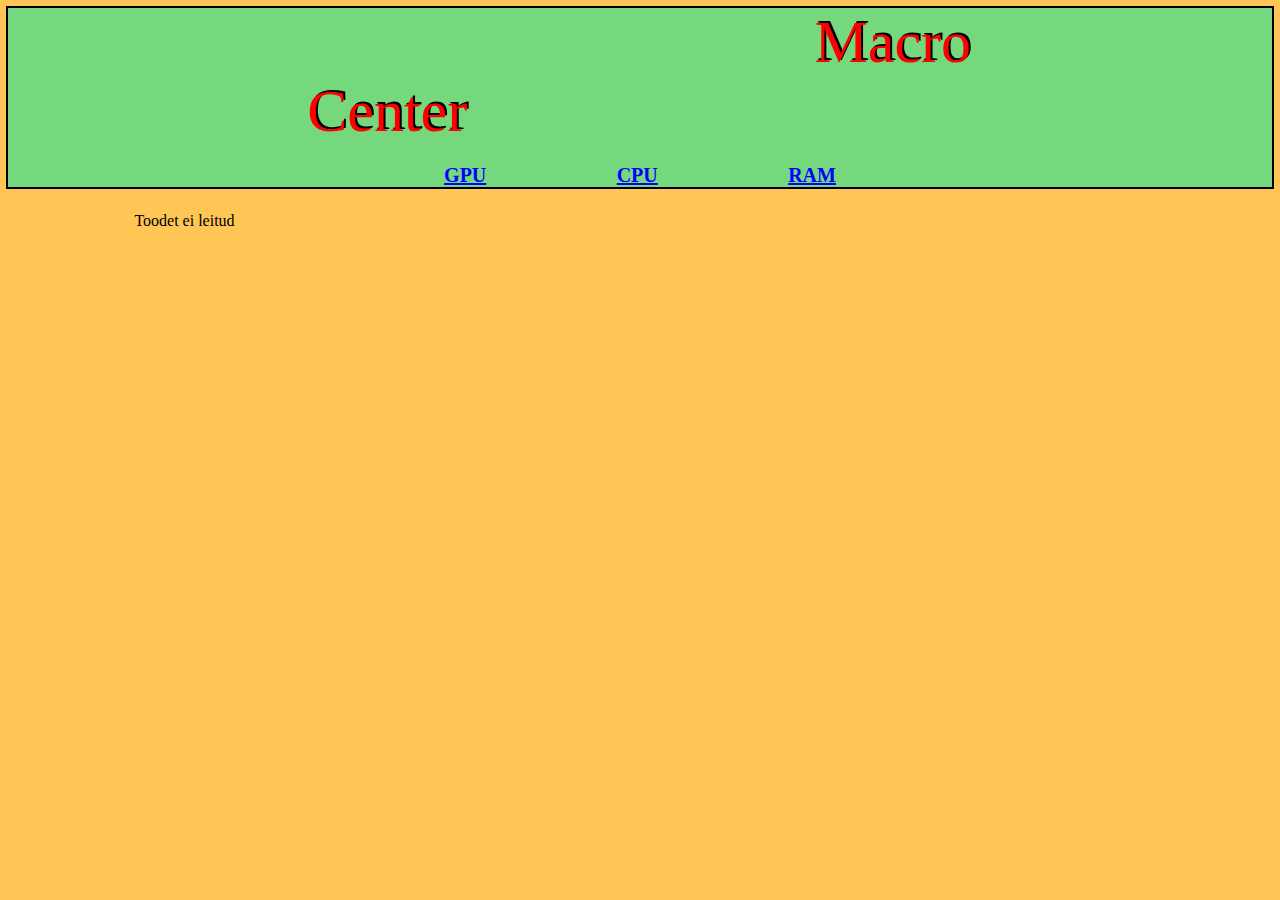
==== toode.html @ d52db439 "Reformatted files" ====
<!DOCTYPE html>
<html lang="en">
<head>
    <meta charset="UTF-8">
    <title>Title</title>

    <link rel="stylesheet" href="index.css">

    <script src="tooted.js"></script>
    <script src="jagatud.js"></script>
</head>
<body>
<div class="navbar">
    <a class="poenimi" href="index.html">Macro Center</a>
    <br>
    <br>
    <a class="link" href="?type=gpu">GPU</a>
    <a class="link" href="?type=cpu">CPU</a>
    <a class="link" href="?type=ram">RAM</a>
</div>

<div class="sisu">
    <div class="error" id="error">Toodet ei leitud</div>
    <div class="toode" id="toode">
        <div class="vasak">
            <p class="nimi" id="nimi"></p>
            <p class="kirjeldus" id="kirjeldus"></p>
        </div>
        <div class="parem">
            <img class="pilt" id="pilt">
            <p class="hind" id="hind"></p>
        </div>


    </div>
</div>


<script src="toode.js"></script>
</body>
</html>
---- index.css ----
/* Jagatud */
body {
    background-color: #ffc656;
}

.navbar {

    background-color: #75D87C;
    text-align: center;
    outline: 2px solid black;
}

.link {
    font-style: normal;
    font-size: 20px;
    font-weight: bold;
    color: blue;
    margin: 5%;
    display: inline;
}

.poenimi {
    font-family: "Impact";
    margin: 40%;
    text-decoration: none;
    color: red;
    font-size: 45pt;
    text-shadow: 2px -2px black;
}

.sisu {
    margin-left: 10%;
    margin-right: 10%;
    margin-top: 2%;
}

/* index.html */

.filtrid {

}

.tooted {

}

/* toode.html */

.error {

}

.toode .nimi {
    font-size: 24px;
    font-weight: bold;
}

.toode .kirjeldus {
    font-size: 16px;
}

.toode .vasak {
    width: 50%;
    float: left;
    overflow: auto;
}

.toode .parem {
    width: 30%;
    margin-left: 70%;
}

.toode .pilt {
    width: 100%;
}

.toode .hind {
    text-align: center;
    color: red;
    font-weight: bolder;
    font-size: 24px;
}

.tabel {
    width: 100%;
    border: 1px solid;
}

.tabel_veerg {
    width: 100%;
}

.tabel_pealkiri {
    font-weight: bold;
    font-size: 18px;
    margin-top: 10px;
    margin-bottom: 10px;
}

.tabel_vasak {
    font-weight: bold;
    width: 50%;
}

.tabel_parem {
    width: 50%;
}
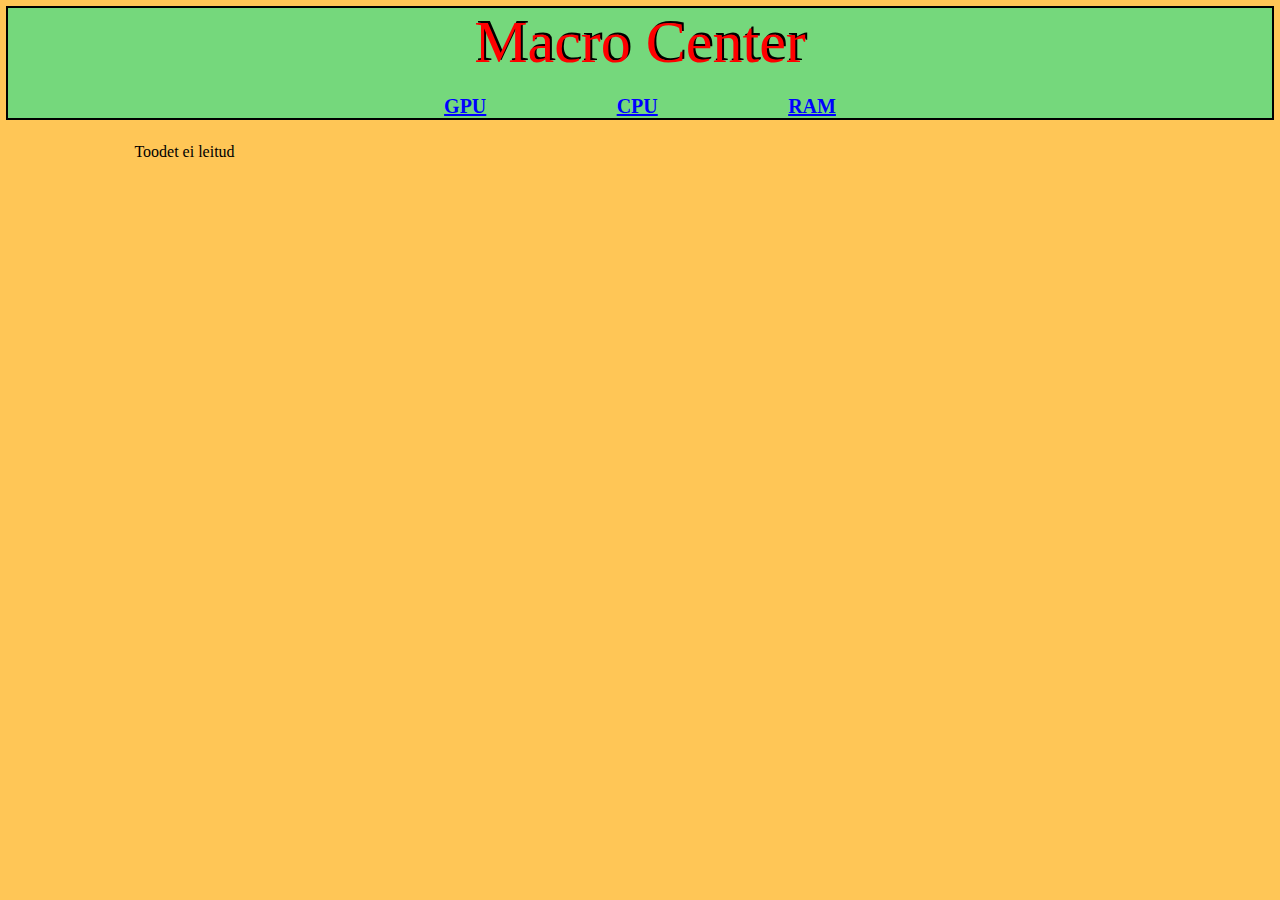
==== commit 70b9e621: "Fix: toode.html lehel viitab navbar nüüd õigele lehele" ====
--- a/toode.html
+++ b/toode.html
@@ -14,9 +14,9 @@
     <a class="poenimi" href="index.html">Macro Center</a>
     <br>
     <br>
-    <a class="link" href="?type=gpu">GPU</a>
-    <a class="link" href="?type=cpu">CPU</a>
-    <a class="link" href="?type=ram">RAM</a>
+    <a class="link" href="index.html?type=gpu">GPU</a>
+    <a class="link" href="index.html?type=cpu">CPU</a>
+    <a class="link" href="index.html?type=ram">RAM</a>
 </div>
 
 <div class="sisu">
@@ -27,7 +27,7 @@
             <p class="kirjeldus" id="kirjeldus"></p>
         </div>
         <div class="parem">
-            <img class="pilt" id="pilt">
+            <img class="pilt" id="pilt" src="">
             <p class="hind" id="hind"></p>
         </div>
 
--- a/index.css
+++ b/index.css
@@ -20,8 +20,7 @@
 }
 
 .poenimi {
-    font-family: "Impact";
-    margin: 40%;
+    font-family: "Impact", serif;
     text-decoration: none;
     color: red;
     font-size: 45pt;
@@ -37,11 +36,32 @@
 /* index.html */
 
 .filtrid {
-
+    margin-bottom: 3%;
 }
 
 .tooted {
+    display: flex;
+    flex-wrap: wrap;
+    flex-grow: 0;
+    justify-content: space-evenly;
+    align-content: flex-start;
+}
 
+.asi {
+    text-align: center;
+    width: 30%;
+    height: auto;
+    border: 1px solid;
+    margin-bottom: 2%;
+}
+
+.asi .pilt {
+    width: 70%
+}
+
+.asi .hind {
+    color: red;
+    font-size: 24px;
 }
 
 /* toode.html */
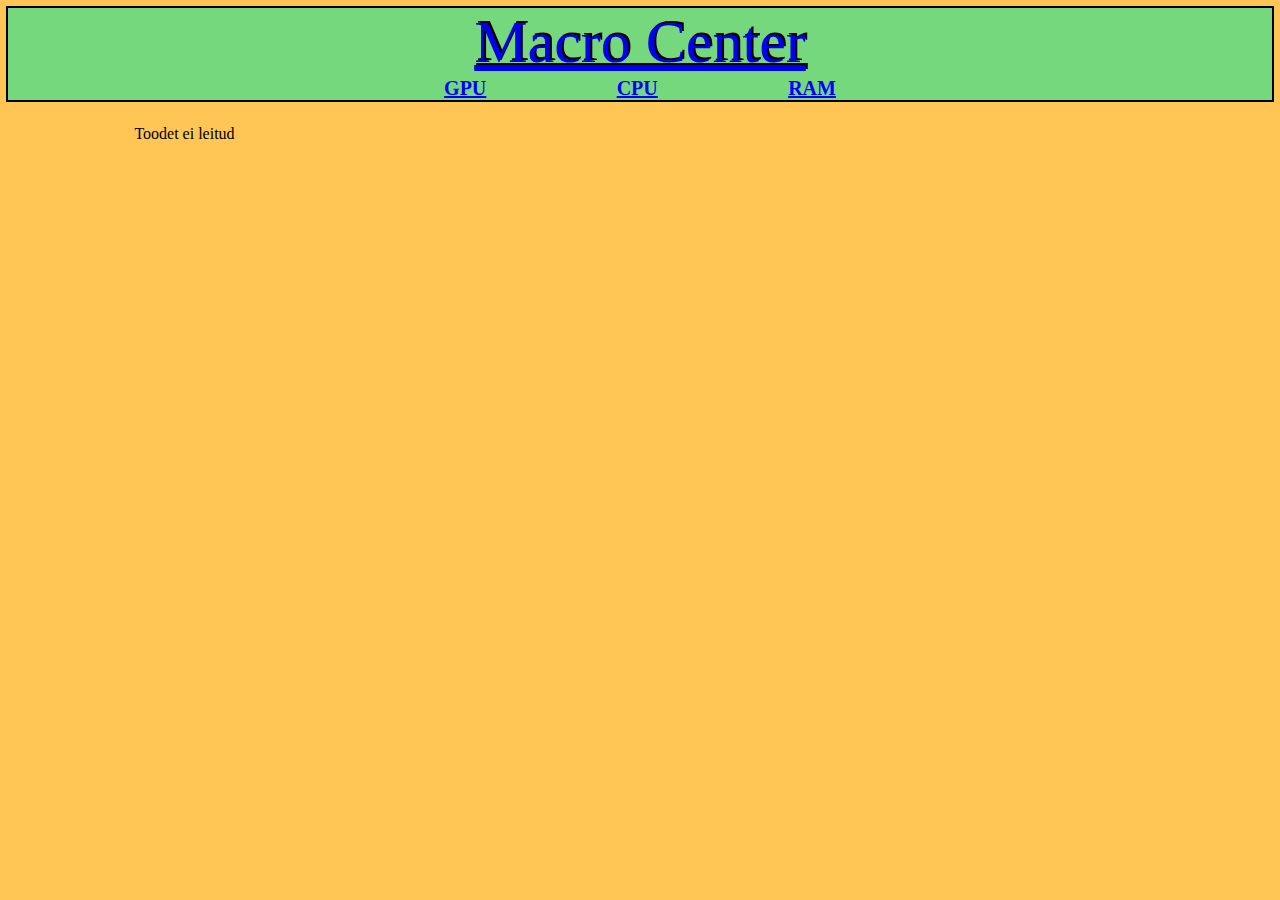
==== commit a45614e3: "Poenimi eraldi div, et vormistus oleks õige" ====
--- a/toode.html
+++ b/toode.html
@@ -11,12 +11,12 @@
 </head>
 <body>
 <div class="navbar">
-    <a class="poenimi" href="index.html">Macro Center</a>
-    <br>
-    <br>
-    <a class="link" href="index.html?type=gpu">GPU</a>
-    <a class="link" href="index.html?type=cpu">CPU</a>
-    <a class="link" href="index.html?type=ram">RAM</a>
+    <div class="poenimi">
+        <a href="index.html">Macro Center</a>
+    </div>
+    <a class="link" href="?type=gpu">GPU</a>
+    <a class="link" href="?type=cpu">CPU</a>
+    <a class="link" href="?type=ram">RAM</a>
 </div>
 
 <div class="sisu">
--- a/index.css
+++ b/index.css
@@ -20,11 +20,13 @@
 }
 
 .poenimi {
+    width: 100%;
     font-family: "Impact", serif;
     text-decoration: none;
     color: red;
     font-size: 45pt;
     text-shadow: 2px -2px black;
+    margin-bottom: auto;
 }
 
 .sisu {
@@ -36,32 +38,11 @@
 /* index.html */
 
 .filtrid {
-    margin-bottom: 3%;
+
 }
 
 .tooted {
-    display: flex;
-    flex-wrap: wrap;
-    flex-grow: 0;
-    justify-content: space-evenly;
-    align-content: flex-start;
-}
 
-.asi {
-    text-align: center;
-    width: 30%;
-    height: auto;
-    border: 1px solid;
-    margin-bottom: 2%;
-}
-
-.asi .pilt {
-    width: 70%
-}
-
-.asi .hind {
-    color: red;
-    font-size: 24px;
 }
 
 /* toode.html */
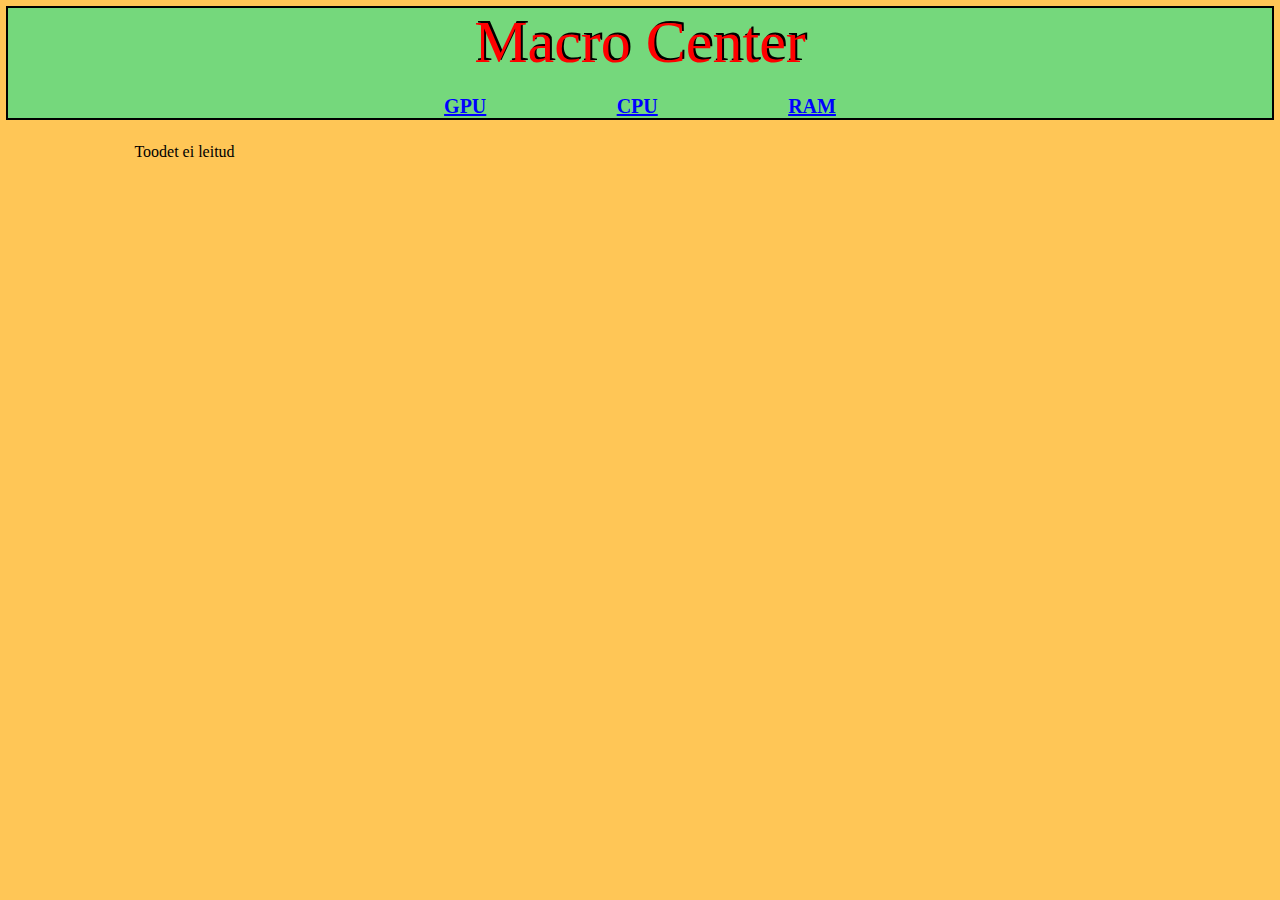
==== commit 188798ea: "Toode.html speclist nüüd genereertud templateist" ====
--- a/toode.html
+++ b/toode.html
@@ -11,12 +11,12 @@
 </head>
 <body>
 <div class="navbar">
-    <div class="poenimi">
-        <a href="index.html">Macro Center</a>
-    </div>
-    <a class="link" href="?type=gpu">GPU</a>
-    <a class="link" href="?type=cpu">CPU</a>
-    <a class="link" href="?type=ram">RAM</a>
+    <a class="poenimi" href="index.html">Macro Center</a>
+    <br>
+    <br>
+    <a class="link" href="index.html?type=gpu">GPU</a>
+    <a class="link" href="index.html?type=cpu">CPU</a>
+    <a class="link" href="index.html?type=ram">RAM</a>
 </div>
 
 <div class="sisu">
@@ -35,6 +35,18 @@
     </div>
 </div>
 
+<template id="tabel">
+    <table class="tabel" id="specs_tabel">
+        <caption class="tabel_pealkiri" id="tabel_pealkiri"></caption>
+    </table>
+</template>
+
+<template id="veerg">
+    <tr class="tabel_veerg">
+        <td class="tabel_vasak" id="tabel_vasak"></td>
+        <td class="tabel_parem" id="tabel_parem"></td>
+    </tr>
+</template>
 
 <script src="toode.js"></script>
 </body>
--- a/index.css
+++ b/index.css
@@ -4,7 +4,6 @@
 }
 
 .navbar {
-
     background-color: #75D87C;
     text-align: center;
     outline: 2px solid black;
@@ -20,13 +19,11 @@
 }
 
 .poenimi {
-    width: 100%;
     font-family: "Impact", serif;
     text-decoration: none;
     color: red;
     font-size: 45pt;
     text-shadow: 2px -2px black;
-    margin-bottom: auto;
 }
 
 .sisu {
@@ -38,11 +35,33 @@
 /* index.html */
 
 .filtrid {
-
+    margin-bottom: 3%;
 }
 
 .tooted {
+    display: flex;
+    flex-wrap: wrap;
+    flex-grow: 0;
+    justify-content: space-evenly;
+    align-content: flex-start;
+}
 
+.asi {
+    text-align: center;
+    width: 30%;
+    height: auto;
+    border: 1px solid;
+    margin-bottom: 2%;
+}
+
+.asi .pilt {
+    width: 70%
+}
+
+.asi .hind {
+    color: red;
+    font-size: 24px;
+    display: block;
 }
 
 /* toode.html */
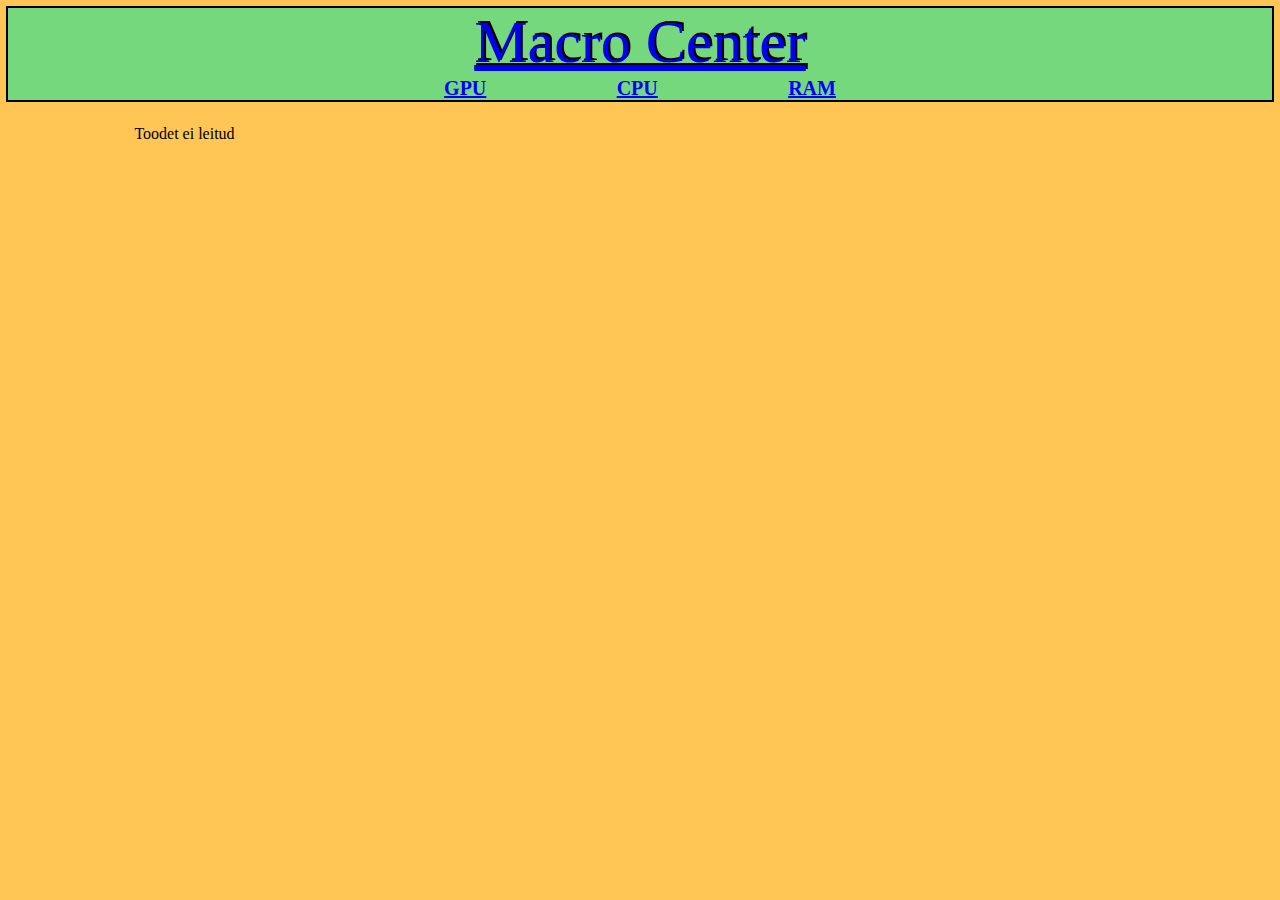
==== commit aa907e12: "Merge remote-tracking branch 'origin/master'" ====
--- a/toode.html
+++ b/toode.html
@@ -11,17 +11,17 @@
 </head>
 <body>
 <div class="navbar">
-    <a class="poenimi" href="index.html">Macro Center</a>
-    <br>
-    <br>
-    <a class="link" href="index.html?type=gpu">GPU</a>
-    <a class="link" href="index.html?type=cpu">CPU</a>
-    <a class="link" href="index.html?type=ram">RAM</a>
+    <div class="poenimi">
+        <a href="index.html">Macro Center</a>
+    </div>
+    <a class="link" href="?type=gpu">GPU</a>
+    <a class="link" href="?type=cpu">CPU</a>
+    <a class="link" href="?type=ram">RAM</a>
 </div>
 
 <div class="sisu">
-    <div class="error" id="error">Toodet ei leitud</div>
-    <div class="toode" id="toode">
+    <div class="error" id="error" style="display: none;">Toodet ei leitud</div>
+    <div class="toode" id="toode" style="display: none;">
         <div class="vasak">
             <p class="nimi" id="nimi"></p>
             <p class="kirjeldus" id="kirjeldus"></p>
--- a/index.css
+++ b/index.css
@@ -19,11 +19,13 @@
 }
 
 .poenimi {
+    width: 100%;
     font-family: "Impact", serif;
     text-decoration: none;
     color: red;
     font-size: 45pt;
     text-shadow: 2px -2px black;
+    margin-bottom: auto;
 }
 
 .sisu {
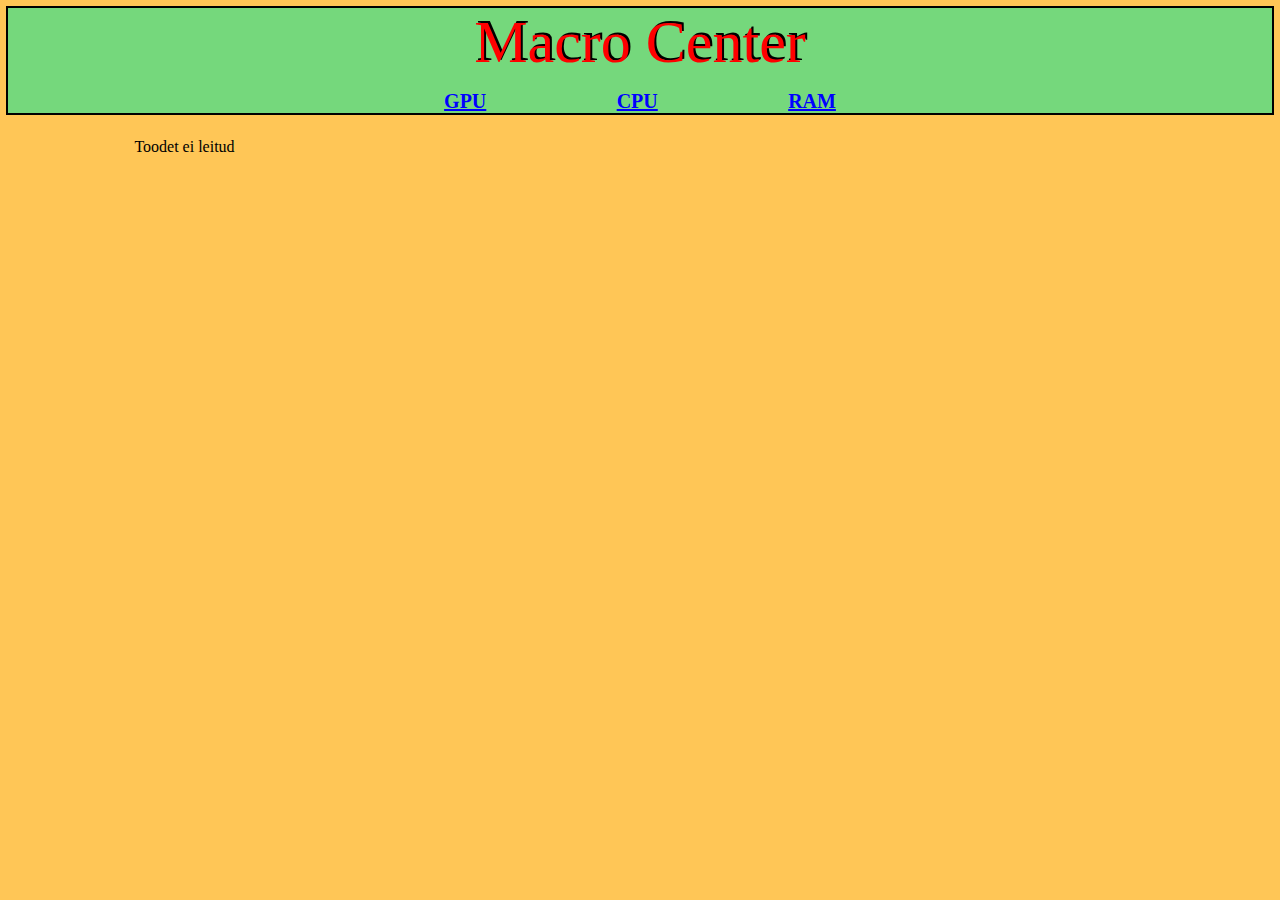
==== commit 8fc1f234: "Fix: Toote lehe navbar parandatud uuesti" ====
--- a/toode.html
+++ b/toode.html
@@ -14,9 +14,9 @@
     <div class="poenimi">
         <a href="index.html">Macro Center</a>
     </div>
-    <a class="link" href="?type=gpu">GPU</a>
-    <a class="link" href="?type=cpu">CPU</a>
-    <a class="link" href="?type=ram">RAM</a>
+    <a class="link" href="index.html?type=gpu">GPU</a>
+    <a class="link" href="index.html?type=cpu">CPU</a>
+    <a class="link" href="index.html?type=ram">RAM</a>
 </div>
 
 <div class="sisu">
--- a/index.css
+++ b/index.css
@@ -22,12 +22,15 @@
     width: 100%;
     font-family: "Impact", serif;
     text-decoration: none;
-    color: red;
     font-size: 45pt;
     text-shadow: 2px -2px black;
-    margin-bottom: auto;
+    margin-bottom: 1vW;
 }
 
+.poenimi a:link, .poenimi a:visited, .poenimi a:active, .poenimi a:hover {
+    color: red;
+    text-decoration: none;
+}
 .sisu {
     margin-left: 10%;
     margin-right: 10%;
